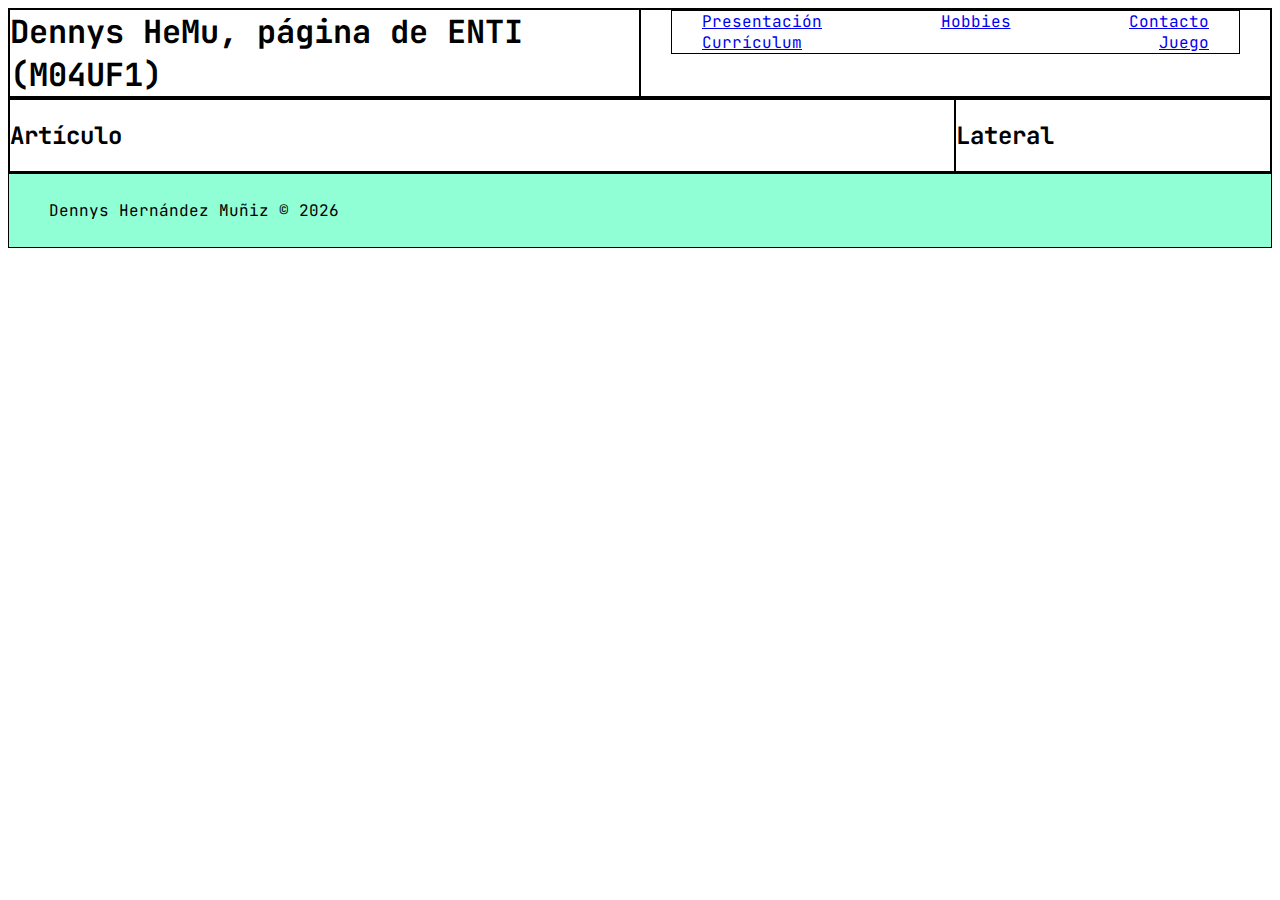
==== contact.html @ d6f7655f "intentando hacer el footer" ====
<!DOCTYPE html>

<html>
	<head>
		<title>Dennys ENTI(M04UF1) - Contacto</title>
		
		<link rel="preconnect" href="https://fonts.googleapis.com">
		<link rel="preconnect" href="https://fonts.gstatic.com" crossorigin>
		<link href="https://fonts.googleapis.com/css2?family=JetBrains+Mono:ital,wght@0,100;0,200;0,300;0,400;0,500;0,600;0,700;0,800;1,100;1,200;1,300;1,400;1,500;1,600;1,700;1,800&display=swap" rel="stylesheet">	
		
		<link rel="stylesheet" href="base.css" />
		
		<script>
			function game(data) {
				console.log(data.rooms[0].name);
			}		
			fetch("https://denn853.github.io/game.json").then(response => response.json()).then(data => game(data));
		</script>
		
	</head>
	
	<body>
		<header>
			<h1>Dennys HeMu, página de ENTI (M04UF1)</h1>
			
			<nav>
				<ul id="main-menu">
					<li id="menu-presentation"><a href="index.html">Presentación</a></li>
					<li id="menu-hobbies"><a href="hobbies.html">Hobbies</a></li>
					<li id="menu-contact"><a href="contact.html">Contacto</a></li>
					<li id="menu-cv"><a href="cv.html">Currículum</a></li>
					<li id="menu-game"><a href="game.html">Juego</a></li>
				</ul>
			</nav>
		</header>
		
		<main>
			<article>
				<h2>Artículo</h2>
			</article>
			
			<aside>
					<h2>Lateral</h2>
			</aside>
		</main>
		
		<footer>
			<p>Dennys Hernández Muñiz © <span id="footer-year">2022</span> </p>
			
			<script>
				document.getElementById("footer-year").innerHTML = new Date().getFullYear();
			</script>
			
		</footer>
	</body>
</html>
---- base.css ----
header, h1, nav, ul, main, article, aside, footer {
	padding: 0;
	margin: 0;
	border: 1px solid black;
}

html {
	font-family: 'JetBrains Mono', monospace;
}

header, main {
	display: flex;
}

h1 {
	flex-basis: 50%;
}

nav {
	flex-basis: 50%;
}

ul {
	list-style: none;
    display: flex;
    padding: 0;
    margin: 0 30px;
    justify-content: space-between;
	flex-wrap: wrap;
}

li {
	list-style: none;
    display: flex;
    padding: 0;
    margin: 0 30px;
    justify-content: space-between;
	align-items: center;
}

article {
	flex-basis: 75%;
}

aside {
	flex-basis: 25%;
}

footer {
	display: flex;
	justify-content: space-between;
	padding: 10px 40px;
	background: #90FFD5;
}

footer p {
	color: #000000;
}

#contact-footer {
	list-style: none;
	display: flex;
	padding: 0;
	margin: 0;
}

#instagram-img {
    background: url("imgs/Instagram-Black-Icon.png") no-repeat;
    display: inline-block;
}

#instagram-img:hover {
	background: url("imgs/Instagram-Icon.png") no-repeat;
}

#twitter-img {
    background: url("imgs/Instagram-Black-Icon.png") no-repeat;
    display: inline-block;
}

#twitter-img:hover {
	background: url("imgs/Instagram-Icon.png") no-repeat;
}

#linkedin-img {
    background: url("imgs/Instagram-Black-Icon.png") no-repeat;
    display: inline-block;
}

#linkedin-img:hover {
	background: url("imgs/Instagram-Icon.png") no-repeat;
}

@media (max-width: 600px) {
	main{
		flex-direction: column;
	}
	
	h1, nav, article, aside {
		flex-basis: 100%;
	}
}
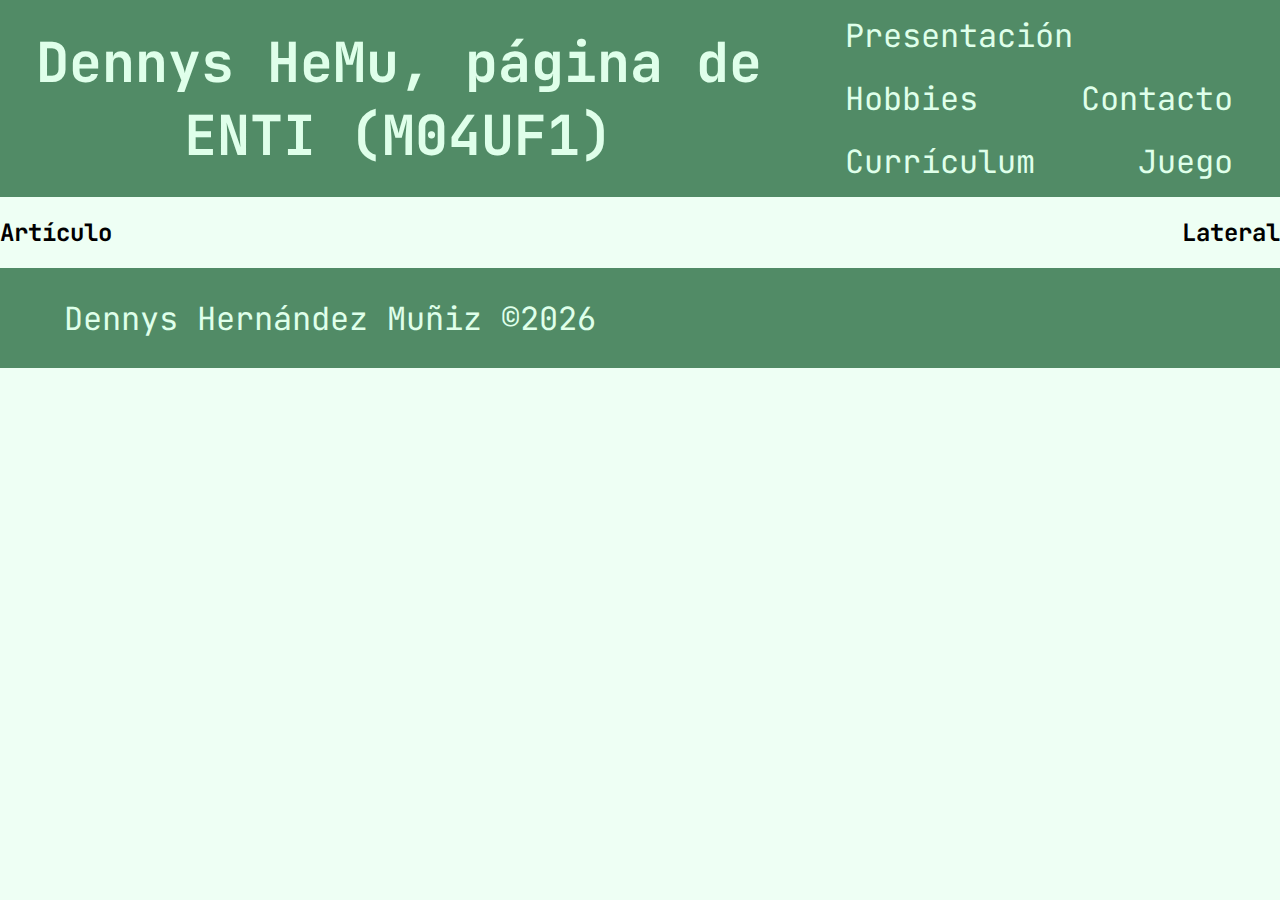
==== commit 9aee6d2d: "texto centrado y corrección de los scripts codigo jueguito" ====
--- a/contact.html
+++ b/contact.html
@@ -9,14 +9,6 @@
 		<link href="https://fonts.googleapis.com/css2?family=JetBrains+Mono:ital,wght@0,100;0,200;0,300;0,400;0,500;0,600;0,700;0,800;1,100;1,200;1,300;1,400;1,500;1,600;1,700;1,800&display=swap" rel="stylesheet">	
 		
 		<link rel="stylesheet" href="base.css" />
-		
-		<script>
-			function game(data) {
-				console.log(data.rooms[0].name);
-			}		
-			fetch("https://denn853.github.io/game.json").then(response => response.json()).then(data => game(data));
-		</script>
-		
 	</head>
 	
 	<body>
--- a/base.css
+++ b/base.css
@@ -1,94 +1,186 @@
-header, h1, nav, ul, main, article, aside, footer {
+html, body {
+	font-family: 'JetBrains Mono', monospace;
+	
+	background-color: #EEFFF4;
+	
 	padding: 0;
 	margin: 0;
-	border: 1px solid black;
 }
 
-html {
-	font-family: 'JetBrains Mono', monospace;
+header, h1, h2, nav, ul, main, article, aside, footer {
+	#border: 1px solid black;
 }
 
 header, main {
 	display: flex;
+	justify-content: space-between;
+	align-items: center;
+}
+
+header, nav{
+	background-color: #518B66;
+	color: #DFFFEA;
+	
+	text-decoration: none;
+	
+	height: 5%;
+	width: 100%;
+}
+
+#title {
+	flex-basis: 30%;
+	
+	display: flex;
+	flex-direction: column;
 }
 
 h1 {
-	flex-basis: 50%;
+	text-align: center;
+	font-size: 55px;
+	
+	margin: 2%;
+}
+
+h2 {
+	text-align: center;
 }
 
 nav {
-	flex-basis: 50%;
+	flex-basis: 60%;
+	width: 100%;
 }
 
-ul {
-	list-style: none;
-    display: flex;
-    padding: 0;
-    margin: 0 30px;
-    justify-content: space-between;
-	flex-wrap: wrap;
+#main-menu {
+	list-style: none; 
+	
+	padding: 0;
+	margin: 0 5%;
+	
+	display: flex;
+	justify-content: space-between;
+	flex-wrap: wrap;	
+	align-items: center;
+	align-content: center;
 }
 
-li {
-	list-style: none;
-    display: flex;
-    padding: 0;
-    margin: 0 30px;
-    justify-content: space-between;
-	align-items: center;
+#main-menu li {
+	padding: 10px;
+	margin: 0 3%;
 }
 
-article {
-	flex-basis: 75%;
+#main-menu a {
+	text-decoration: none;
+	
+	color: #DFFFEA;
+	font-size: 32px;
 }
 
-aside {
-	flex-basis: 25%;
+#main-menu li:hover {
+	background-color: #3C6F4F;
+	border-radius: 15px;
+}
+
+main section {
+	margin: 5% 0;
+	
+	width: 100%;
+}
+
+#about-me h2 {
+	text-align: center;
+	font-size: 60px;
+}
+
+#photo {
+	display: flex;
+	
+	align-items: center;	
+	flex-direction: column;
+}
+
+#photo img {
+	width: 350px;
+	height: 350px;
+	border-radius: 15%;
+	margin: 30px;
+}
+
+#separator {
+	width: 50%;
+	height: 5px;
+
+	background-color: #518B66;
+	
+	margin: 25px 0 10px 0;
+}
+
+#photo p {
+	font-size: 40px;
+	
+	margin: 1%;
+}
+
+#body-text p {
+	margin: 3% 10%;
+	
+	text-align: justify;
+	
+	font-size: 32px;
 }
 
 footer {
 	display: flex;
 	justify-content: space-between;
-	padding: 10px 40px;
-	background: #90FFD5;
+	
+	background-color: #518B66;
+	
+	height: 100px;
 }
 
-footer p {
-	color: #000000;
+footer p{
+	margin: 15px 0 15px 5%;
+	
+	color: #DFFFEA;
+	font-size: 32px;
+	
+	display: flex;
+	align-items: center;
 }
 
 #contact-footer {
 	list-style: none;
-	display: flex;
-	padding: 0;
-	margin: 0;
+	
+	padding: 0 5%;
+	margin: 0 5% 0 0;
+	
+	display: flex;	
+	align-items: center;
+	align-content: center;
+	flex-wrap: wrap;
 }
 
-#instagram-img {
-    background: url("imgs/Instagram-Black-Icon.png") no-repeat;
-    display: inline-block;
+#contact-footer li {
+	list-style: none;
+  
+	padding: 0;
+    margin: 0 100px;
 }
 
-#instagram-img:hover {
-	background: url("imgs/Instagram-Icon.png") no-repeat;
+.container {
+	position: relative;
 }
 
-#twitter-img {
-    background: url("imgs/Instagram-Black-Icon.png") no-repeat;
-    display: inline-block;
+.container img {
+	position: absolute;
+	transition: opacity .2s ease-in-out;
+	height: 65px;
+	width: 65px;
+	
+	margin: -30px 5px 5px -30px;
 }
 
-#twitter-img:hover {
-	background: url("imgs/Instagram-Icon.png") no-repeat;
-}
-
-#linkedin-img {
-    background: url("imgs/Instagram-Black-Icon.png") no-repeat;
-    display: inline-block;
-}
-
-#linkedin-img:hover {
-	background: url("imgs/Instagram-Icon.png") no-repeat;
+.container img.top:hover {
+  opacity: 0;
 }
 
 @media (max-width: 600px) {
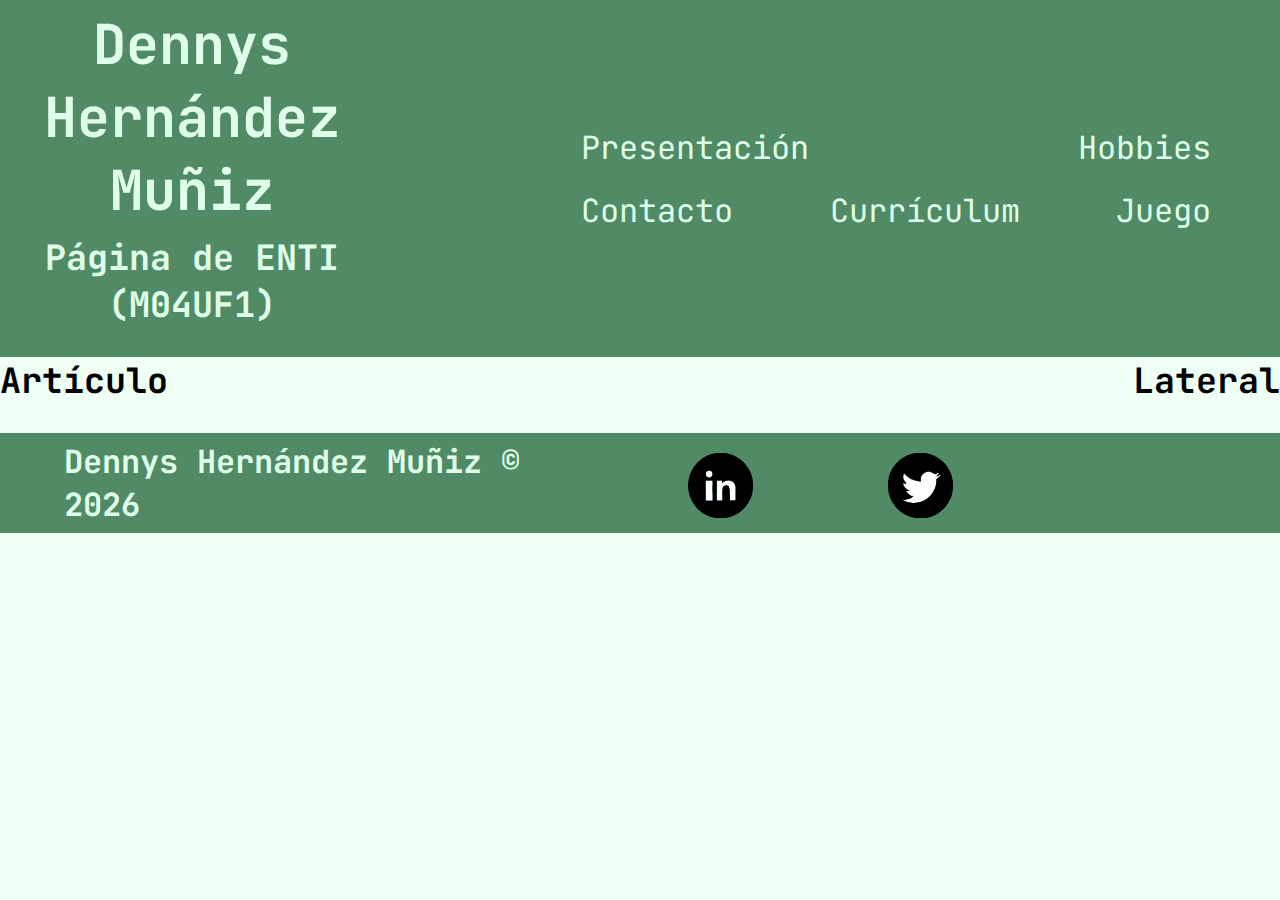
==== commit fb1c2eef: "archivos css separados, decorando la pagina de hobbies, problema con un texto en el segundo articulo" ====
--- a/contact.html
+++ b/contact.html
@@ -13,7 +13,10 @@
 	
 	<body>
 		<header>
-			<h1>Dennys HeMu, página de ENTI (M04UF1)</h1>
+			<div id="title">
+				<h1>Dennys Hernández Muñiz</h1>
+				<h2>Página de ENTI (M04UF1)</h2>
+			</div>
 			
 			<nav>
 				<ul id="main-menu">
@@ -37,12 +40,45 @@
 		</main>
 		
 		<footer>
-			<p>Dennys Hernández Muñiz © <span id="footer-year">2022</span> </p>
+			<p> 
+				<strong> 
+					Dennys Hernández Muñiz © 
+					<span id="footer-year">2022</span> 
+				</strong>
+			</p>
 			
 			<script>
 				document.getElementById("footer-year").innerHTML = new Date().getFullYear();
 			</script>
 			
+			<ul id="contact-footer">
+				<li>
+					<span class="container"> 
+						<a href="https://instagram.com/xkeddy05/"> 
+							<img src="imgs/Instagram-Icon.png">
+							<img class="top" src="imgs/Instagram-Black-Icon.png">
+						</a>
+					</span>	
+				</li>
+				
+				<li>
+					<span class="container"> 
+						<a href=https://twitter.com/xkeddy05/"> 
+							<img src="imgs/Twitter-Icon.png">
+							<img class="top" src="imgs/Twitter-Black-Icon.png">
+						</a>
+					</span>			
+				</li>
+				
+				<li>
+					<span class="container"> 
+						<a href="https://www.linkedin.com/in/dennys-hern%C3%A1ndez-mu%C3%B1iz-69a776221/"> 
+							<img src="imgs/Linkedin-Icon.png">
+							<img class="top" src="imgs/Linkedin-Black-Icon.png">
+						</a>
+					</span>
+				</li>
+			</ul>
 		</footer>
 	</body>
 </html>--- a/base.css
+++ b/base.css
@@ -43,6 +43,9 @@
 
 h2 {
 	text-align: center;
+	font-size: 35px;
+	
+	margin-top: 0;
 }
 
 nav {
@@ -84,48 +87,6 @@
 	margin: 5% 0;
 	
 	width: 100%;
-}
-
-#about-me h2 {
-	text-align: center;
-	font-size: 60px;
-}
-
-#photo {
-	display: flex;
-	
-	align-items: center;	
-	flex-direction: column;
-}
-
-#photo img {
-	width: 350px;
-	height: 350px;
-	border-radius: 15%;
-	margin: 30px;
-}
-
-#separator {
-	width: 50%;
-	height: 5px;
-
-	background-color: #518B66;
-	
-	margin: 25px 0 10px 0;
-}
-
-#photo p {
-	font-size: 40px;
-	
-	margin: 1%;
-}
-
-#body-text p {
-	margin: 3% 10%;
-	
-	text-align: justify;
-	
-	font-size: 32px;
 }
 
 footer {
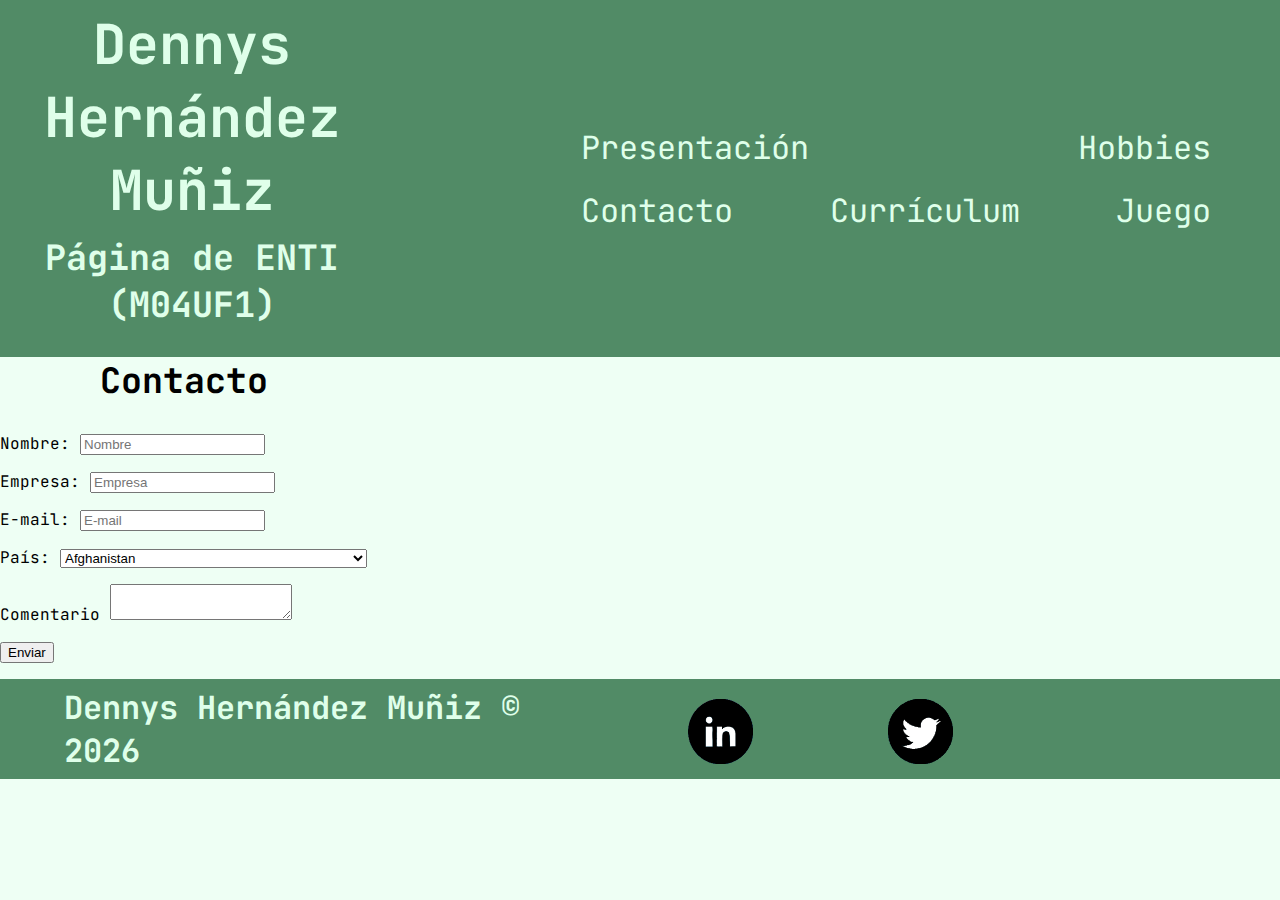
==== commit 0d02060e: "adding form and stilicing" ====
--- a/contact.html
+++ b/contact.html
@@ -3,7 +3,7 @@
 <html>
 	<head>
 		<title>Dennys ENTI(M04UF1) - Contacto</title>
-		
+		<meta charset="UTF-8">
 		<link rel="preconnect" href="https://fonts.googleapis.com">
 		<link rel="preconnect" href="https://fonts.gstatic.com" crossorigin>
 		<link href="https://fonts.googleapis.com/css2?family=JetBrains+Mono:ital,wght@0,100;0,200;0,300;0,400;0,500;0,600;0,700;0,800;1,100;1,200;1,300;1,400;1,500;1,600;1,700;1,800&display=swap" rel="stylesheet">	
@@ -30,13 +30,273 @@
 		</header>
 		
 		<main>
-			<article>
-				<h2>Artículo</h2>
-			</article>
-			
-			<aside>
-					<h2>Lateral</h2>
-			</aside>
+			<article id="bg-img">
+				
+				<form method="POST" action="/action_page.php" id="container">
+				
+					<h2>Contacto</h2>
+				
+					<p><label for="name"> Nombre: </label><input type="text" name="name" id="name" placeholder="Nombre"></p>
+					
+					<p><label for="company"> Empresa: </label><input type="text" name="company" id="company" placeholder="Empresa"></p>
+					
+					<p><label for="email"> E-mail: </label><input type="email" name="email" id="email" placeholder="E-mail"></p>
+					<p><label for="country"> País: </label><select name="country" id="country">
+						<option value="Afghanistan">Afghanistan</option>
+						<option value="Åland Islands">Åland Islands</option>
+						<option value="Albania">Albania</option>
+						<option value="Algeria">Algeria</option>
+						<option value="American Samoa">American Samoa</option>
+						<option value="Andorra">Andorra</option>
+						<option value="Angola">Angola</option>
+						<option value="Anguilla">Anguilla</option>
+						<option value="Antarctica">Antarctica</option>
+						<option value="Antigua and Barbuda">Antigua and Barbuda</option>
+						<option value="Argentina">Argentina</option>
+						<option value="Armenia">Armenia</option>
+						<option value="Aruba">Aruba</option>
+						<option value="Australia">Australia</option>
+						<option value="Austria">Austria</option>
+						<option value="Azerbaijan">Azerbaijan</option>
+						<option value="Bahamas">Bahamas</option>
+						<option value="Bahrain">Bahrain</option>
+						<option value="Bangladesh">Bangladesh</option>
+						<option value="Barbados">Barbados</option>
+						<option value="Belarus">Belarus</option>
+						<option value="Belgium">Belgium</option>
+						<option value="Belize">Belize</option>
+						<option value="Benin">Benin</option>
+						<option value="Bermuda">Bermuda</option>
+						<option value="Bhutan">Bhutan</option>
+						<option value="Bolivia">Bolivia</option>
+						<option value="Bosnia and Herzegovina">Bosnia and Herzegovina</option>
+						<option value="Botswana">Botswana</option>
+						<option value="Bouvet Island">Bouvet Island</option>
+						<option value="Brazil">Brazil</option>
+						<option value="British Indian Ocean Territory">British Indian Ocean Territory</option>
+						<option value="Brunei Darussalam">Brunei Darussalam</option>
+						<option value="Bulgaria">Bulgaria</option>
+						<option value="Burkina Faso">Burkina Faso</option>
+						<option value="Burundi">Burundi</option>
+						<option value="Cambodia">Cambodia</option>
+						<option value="Cameroon">Cameroon</option>
+						<option value="Canada">Canada</option>
+						<option value="Cape Verde">Cape Verde</option>
+						<option value="Cayman Islands">Cayman Islands</option>
+						<option value="Central African Republic">Central African Republic</option>
+						<option value="Chad">Chad</option>
+						<option value="Chile">Chile</option>
+						<option value="China">China</option>
+						<option value="Christmas Island">Christmas Island</option>
+						<option value="Cocos (Keeling) Islands">Cocos (Keeling) Islands</option>
+						<option value="Colombia">Colombia</option>
+						<option value="Comoros">Comoros</option>
+						<option value="Congo">Congo</option>
+						<option value="Congo, The Democratic Republic of The">Congo, The Democratic Republic of The</option>
+						<option value="Cook Islands">Cook Islands</option>
+						<option value="Costa Rica">Costa Rica</option>
+						<option value="Cote D'ivoire">Cote D'ivoire</option>
+						<option value="Croatia">Croatia</option>
+						<option value="Cuba">Cuba</option>
+						<option value="Cyprus">Cyprus</option>
+						<option value="Czech Republic">Czech Republic</option>
+						<option value="Denmark">Denmark</option>
+						<option value="Djibouti">Djibouti</option>
+						<option value="Dominica">Dominica</option>
+						<option value="Dominican Republic">Dominican Republic</option>
+						<option value="Ecuador">Ecuador</option>
+						<option value="Egypt">Egypt</option>
+						<option value="El Salvador">El Salvador</option>
+						<option value="Equatorial Guinea">Equatorial Guinea</option>
+						<option value="Eritrea">Eritrea</option>
+						<option value="Estonia">Estonia</option>
+						<option value="Ethiopia">Ethiopia</option>
+						<option value="Falkland Islands (Malvinas)">Falkland Islands (Malvinas)</option>
+						<option value="Faroe Islands">Faroe Islands</option>
+						<option value="Fiji">Fiji</option>
+						<option value="Finland">Finland</option>
+						<option value="France">France</option>
+						<option value="French Guiana">French Guiana</option>
+						<option value="French Polynesia">French Polynesia</option>
+						<option value="French Southern Territories">French Southern Territories</option>
+						<option value="Gabon">Gabon</option>
+						<option value="Gambia">Gambia</option>
+						<option value="Georgia">Georgia</option>
+						<option value="Germany">Germany</option>
+						<option value="Ghana">Ghana</option>
+						<option value="Gibraltar">Gibraltar</option>
+						<option value="Greece">Greece</option>
+						<option value="Greenland">Greenland</option>
+						<option value="Grenada">Grenada</option>
+						<option value="Guadeloupe">Guadeloupe</option>
+						<option value="Guam">Guam</option>
+						<option value="Guatemala">Guatemala</option>
+						<option value="Guernsey">Guernsey</option>
+						<option value="Guinea">Guinea</option>
+						<option value="Guinea-bissau">Guinea-bissau</option>
+						<option value="Guyana">Guyana</option>
+						<option value="Haiti">Haiti</option>
+						<option value="Heard Island and Mcdonald Islands">Heard Island and Mcdonald Islands</option>
+						<option value="Holy See (Vatican City State)">Holy See (Vatican City State)</option>
+						<option value="Honduras">Honduras</option>
+						<option value="Hong Kong">Hong Kong</option>
+						<option value="Hungary">Hungary</option>
+						<option value="Iceland">Iceland</option>
+						<option value="India">India</option>
+						<option value="Indonesia">Indonesia</option>
+						<option value="Iran, Islamic Republic of">Iran, Islamic Republic of</option>
+						<option value="Iraq">Iraq</option>
+						<option value="Ireland">Ireland</option>
+						<option value="Isle of Man">Isle of Man</option>
+						<option value="Israel">Israel</option>
+						<option value="Italy">Italy</option>
+						<option value="Jamaica">Jamaica</option>
+						<option value="Japan">Japan</option>
+						<option value="Jersey">Jersey</option>
+						<option value="Jordan">Jordan</option>
+						<option value="Kazakhstan">Kazakhstan</option>
+						<option value="Kenya">Kenya</option>
+						<option value="Kiribati">Kiribati</option>
+						<option value="Korea, Democratic People's Republic of">Korea, Democratic People's Republic of</option>
+						<option value="Korea, Republic of">Korea, Republic of</option>
+						<option value="Kuwait">Kuwait</option>
+						<option value="Kyrgyzstan">Kyrgyzstan</option>
+						<option value="Lao People's Democratic Republic">Lao People's Democratic Republic</option>
+						<option value="Latvia">Latvia</option>
+						<option value="Lebanon">Lebanon</option>
+						<option value="Lesotho">Lesotho</option>
+						<option value="Liberia">Liberia</option>
+						<option value="Libyan Arab Jamahiriya">Libyan Arab Jamahiriya</option>
+						<option value="Liechtenstein">Liechtenstein</option>
+						<option value="Lithuania">Lithuania</option>
+						<option value="Luxembourg">Luxembourg</option>
+						<option value="Macao">Macao</option>
+						<option value="Macedonia, The Former Yugoslav Republic of">Macedonia, The Former Yugoslav Republic of</option>
+						<option value="Madagascar">Madagascar</option>
+						<option value="Malawi">Malawi</option>
+						<option value="Malaysia">Malaysia</option>
+						<option value="Maldives">Maldives</option>
+						<option value="Mali">Mali</option>
+						<option value="Malta">Malta</option>
+						<option value="Marshall Islands">Marshall Islands</option>
+						<option value="Martinique">Martinique</option>
+						<option value="Mauritania">Mauritania</option>
+						<option value="Mauritius">Mauritius</option>
+						<option value="Mayotte">Mayotte</option>
+						<option value="Mexico">Mexico</option>
+						<option value="Micronesia, Federated States of">Micronesia, Federated States of</option>
+						<option value="Moldova, Republic of">Moldova, Republic of</option>
+						<option value="Monaco">Monaco</option>
+						<option value="Mongolia">Mongolia</option>
+						<option value="Montenegro">Montenegro</option>
+						<option value="Montserrat">Montserrat</option>
+						<option value="Morocco">Morocco</option>
+						<option value="Mozambique">Mozambique</option>
+						<option value="Myanmar">Myanmar</option>
+						<option value="Namibia">Namibia</option>
+						<option value="Nauru">Nauru</option>
+						<option value="Nepal">Nepal</option>
+						<option value="Netherlands">Netherlands</option>
+						<option value="Netherlands Antilles">Netherlands Antilles</option>
+						<option value="New Caledonia">New Caledonia</option>
+						<option value="New Zealand">New Zealand</option>
+						<option value="Nicaragua">Nicaragua</option>
+						<option value="Niger">Niger</option>
+						<option value="Nigeria">Nigeria</option>
+						<option value="Niue">Niue</option>
+						<option value="Norfolk Island">Norfolk Island</option>
+						<option value="Northern Mariana Islands">Northern Mariana Islands</option>
+						<option value="Norway">Norway</option>
+						<option value="Oman">Oman</option>
+						<option value="Pakistan">Pakistan</option>
+						<option value="Palau">Palau</option>
+						<option value="Palestinian Territory, Occupied">Palestinian Territory, Occupied</option>
+						<option value="Panama">Panama</option>
+						<option value="Papua New Guinea">Papua New Guinea</option>
+						<option value="Paraguay">Paraguay</option>
+						<option value="Peru">Peru</option>
+						<option value="Philippines">Philippines</option>
+						<option value="Pitcairn">Pitcairn</option>
+						<option value="Poland">Poland</option>
+						<option value="Portugal">Portugal</option>
+						<option value="Puerto Rico">Puerto Rico</option>
+						<option value="Qatar">Qatar</option>
+						<option value="Reunion">Reunion</option>
+						<option value="Romania">Romania</option>
+						<option value="Russian Federation">Russian Federation</option>
+						<option value="Rwanda">Rwanda</option>
+						<option value="Saint Helena">Saint Helena</option>
+						<option value="Saint Kitts and Nevis">Saint Kitts and Nevis</option>
+						<option value="Saint Lucia">Saint Lucia</option>
+						<option value="Saint Pierre and Miquelon">Saint Pierre and Miquelon</option>
+						<option value="Saint Vincent and The Grenadines">Saint Vincent and The Grenadines</option>
+						<option value="Samoa">Samoa</option>
+						<option value="San Marino">San Marino</option>
+						<option value="Sao Tome and Principe">Sao Tome and Principe</option>
+						<option value="Saudi Arabia">Saudi Arabia</option>
+						<option value="Senegal">Senegal</option>
+						<option value="Serbia">Serbia</option>
+						<option value="Seychelles">Seychelles</option>
+						<option value="Sierra Leone">Sierra Leone</option>
+						<option value="Singapore">Singapore</option>
+						<option value="Slovakia">Slovakia</option>
+						<option value="Slovenia">Slovenia</option>
+						<option value="Solomon Islands">Solomon Islands</option>
+						<option value="Somalia">Somalia</option>
+						<option value="South Africa">South Africa</option>
+						<option value="South Georgia and The South Sandwich Islands">South Georgia and The South Sandwich Islands</option>
+						<option value="Spain">Spain</option>
+						<option value="Sri Lanka">Sri Lanka</option>
+						<option value="Sudan">Sudan</option>
+						<option value="Suriname">Suriname</option>
+						<option value="Svalbard and Jan Mayen">Svalbard and Jan Mayen</option>
+						<option value="Swaziland">Swaziland</option>
+						<option value="Sweden">Sweden</option>
+						<option value="Switzerland">Switzerland</option>
+						<option value="Syrian Arab Republic">Syrian Arab Republic</option>
+						<option value="Taiwan">Taiwan</option>
+						<option value="Tajikistan">Tajikistan</option>
+						<option value="Tanzania, United Republic of">Tanzania, United Republic of</option>
+						<option value="Thailand">Thailand</option>
+						<option value="Timor-leste">Timor-leste</option>
+						<option value="Togo">Togo</option>
+						<option value="Tokelau">Tokelau</option>
+						<option value="Tonga">Tonga</option>
+						<option value="Trinidad and Tobago">Trinidad and Tobago</option>
+						<option value="Tunisia">Tunisia</option>
+						<option value="Turkey">Turkey</option>
+						<option value="Turkmenistan">Turkmenistan</option>
+						<option value="Turks and Caicos Islands">Turks and Caicos Islands</option>
+						<option value="Tuvalu">Tuvalu</option>
+						<option value="Uganda">Uganda</option>
+						<option value="Ukraine">Ukraine</option>
+						<option value="United Arab Emirates">United Arab Emirates</option>
+						<option value="United Kingdom">United Kingdom</option>
+						<option value="United States">United States</option>
+						<option value="United States Minor Outlying Islands">United States Minor Outlying Islands</option>
+						<option value="Uruguay">Uruguay</option>
+						<option value="Uzbekistan">Uzbekistan</option>
+						<option value="Vanuatu">Vanuatu</option>
+						<option value="Venezuela">Venezuela</option>
+						<option value="Viet Nam">Viet Nam</option>
+						<option value="Virgin Islands, British">Virgin Islands, British</option>
+						<option value="Virgin Islands, U.S.">Virgin Islands, U.S.</option>
+						<option value="Wallis and Futuna">Wallis and Futuna</option>
+						<option value="Western Sahara">Western Sahara</option>
+						<option value="Yemen">Yemen</option>
+						<option value="Zambia">Zambia</option>
+						<option value="Zimbabwe">Zimbabwe</option>
+					</select></p>
+											
+					<p><label for="comment">Comentario </label>
+					<textarea name="comment" id="comment"></textarea></p>			
+					<p><input type="submit" name="send" id="submit-button"onclick="formSubmit(); return false;" value="Enviar"></p>
+					<script>
+						formSubmit = () => {
+							alert("Esto es un ejercicio de clase, no se va a enviar")
+						}
+					</script>
+				</form>
 		</main>
 		
 		<footer>
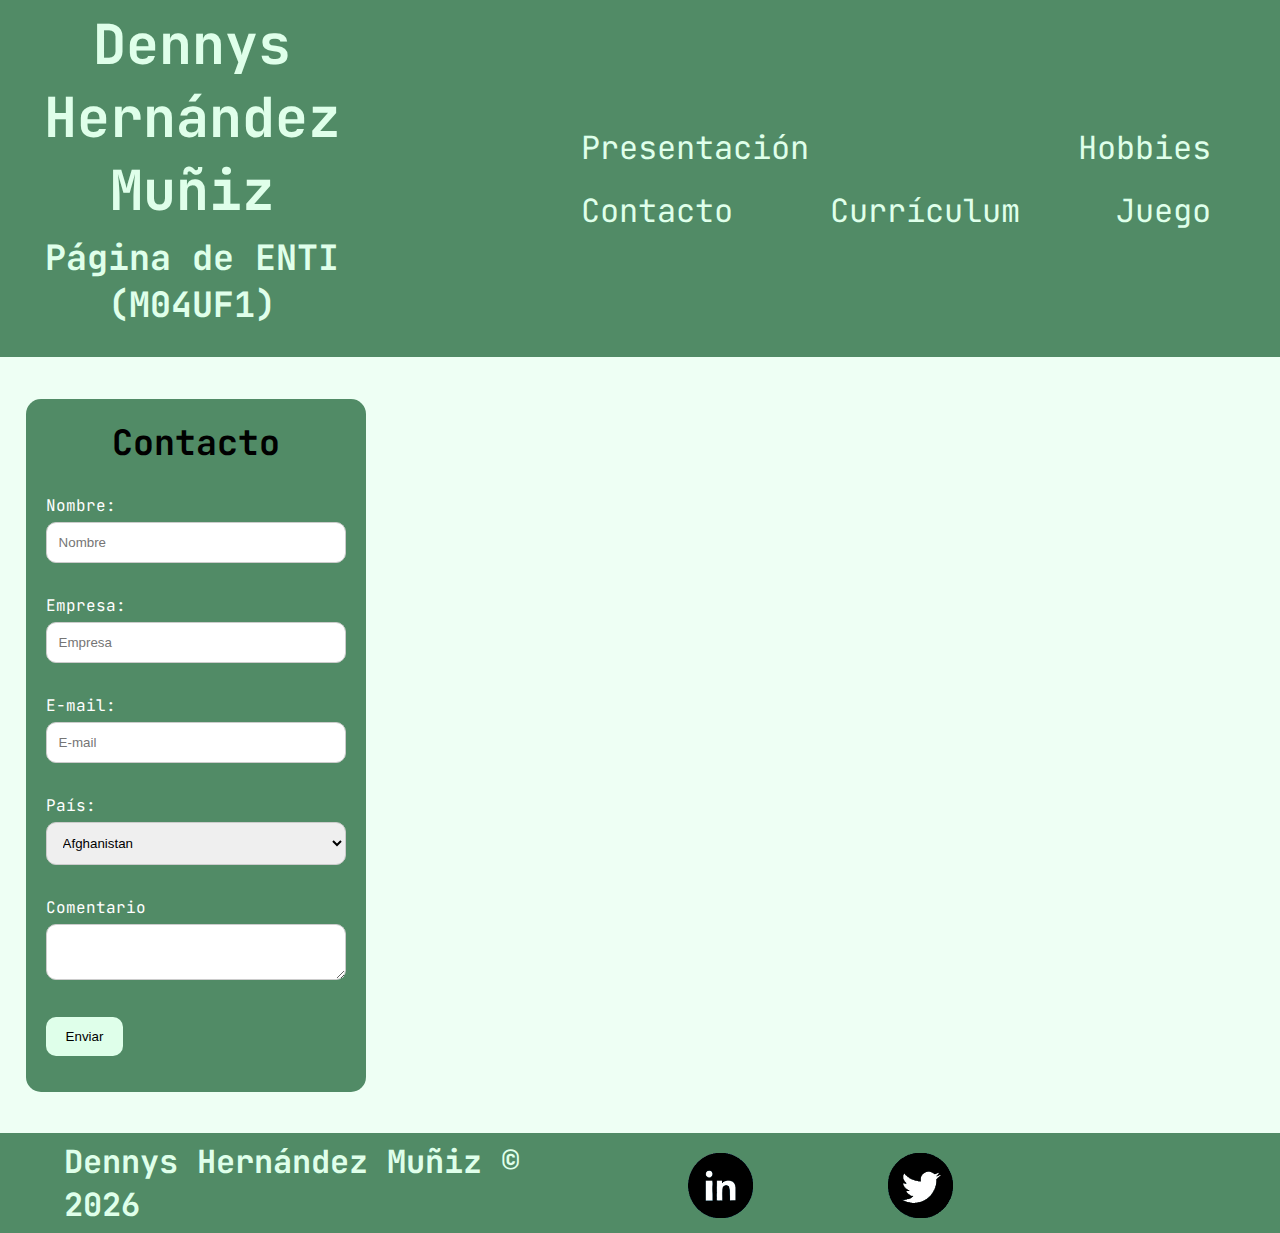
==== commit a9a8aa9d: "retoques de css" ====
--- a/contact.html
+++ b/contact.html
@@ -9,6 +9,7 @@
 		<link href="https://fonts.googleapis.com/css2?family=JetBrains+Mono:ital,wght@0,100;0,200;0,300;0,400;0,500;0,600;0,700;0,800;1,100;1,200;1,300;1,400;1,500;1,600;1,700;1,800&display=swap" rel="stylesheet">	
 		
 		<link rel="stylesheet" href="base.css" />
+		<link rel="stylesheet" href="contact.css" />
 	</head>
 	
 	<body>
@@ -30,9 +31,9 @@
 		</header>
 		
 		<main>
-			<article id="bg-img">
-				
-				<form method="POST" action="/action_page.php" id="container">
+			<article>
+				
+				<form method="POST">
 				
 					<h2>Contacto</h2>
 				
@@ -40,7 +41,7 @@
 					
 					<p><label for="company"> Empresa: </label><input type="text" name="company" id="company" placeholder="Empresa"></p>
 					
-					<p><label for="email"> E-mail: </label><input type="email" name="email" id="email" placeholder="E-mail"></p>
+					<p><label for="email"> E-mail: </label><input type="text" name="email" id="email" placeholder="E-mail"></p>
 					<p><label for="country"> País: </label><select name="country" id="country">
 						<option value="Afghanistan">Afghanistan</option>
 						<option value="Åland Islands">Åland Islands</option>
--- a/contact.css
+++ b/contact.css
@@ -0,0 +1,50 @@
+article {
+	display: flex;
+	min-height: 750px;
+	min-width: 300px;
+	align-items: center;
+	margin: 1% 2% 1% 2%;
+	justify-content: center;
+}
+
+form {
+  max-width: 300px;
+  background-color: #518B66;
+  border-radius: 15px;
+  padding: 20px;
+  color: white;
+}
+
+form h2 {
+	color: black;
+}
+
+
+input[type=text], select, textarea {
+  width: 100%;
+  padding: 12px; 
+  border: 1px solid #ccc;
+  border-radius: 10px;
+  box-sizing: border-box;
+  margin-top: 6px;
+  margin-bottom: 16px;
+  resize: vertical;
+}
+
+input[type=submit] {
+  background-color: #DFFFEA;
+  color: black;
+  padding: 12px 20px;
+  border: none;
+  border-radius: 10px;
+  cursor: pointer;
+}
+
+input[type=submit]:hover {
+  background-color: #D1EBDA;
+    color: black
+}
+
+  ul {
+    list-style-type: none;
+}